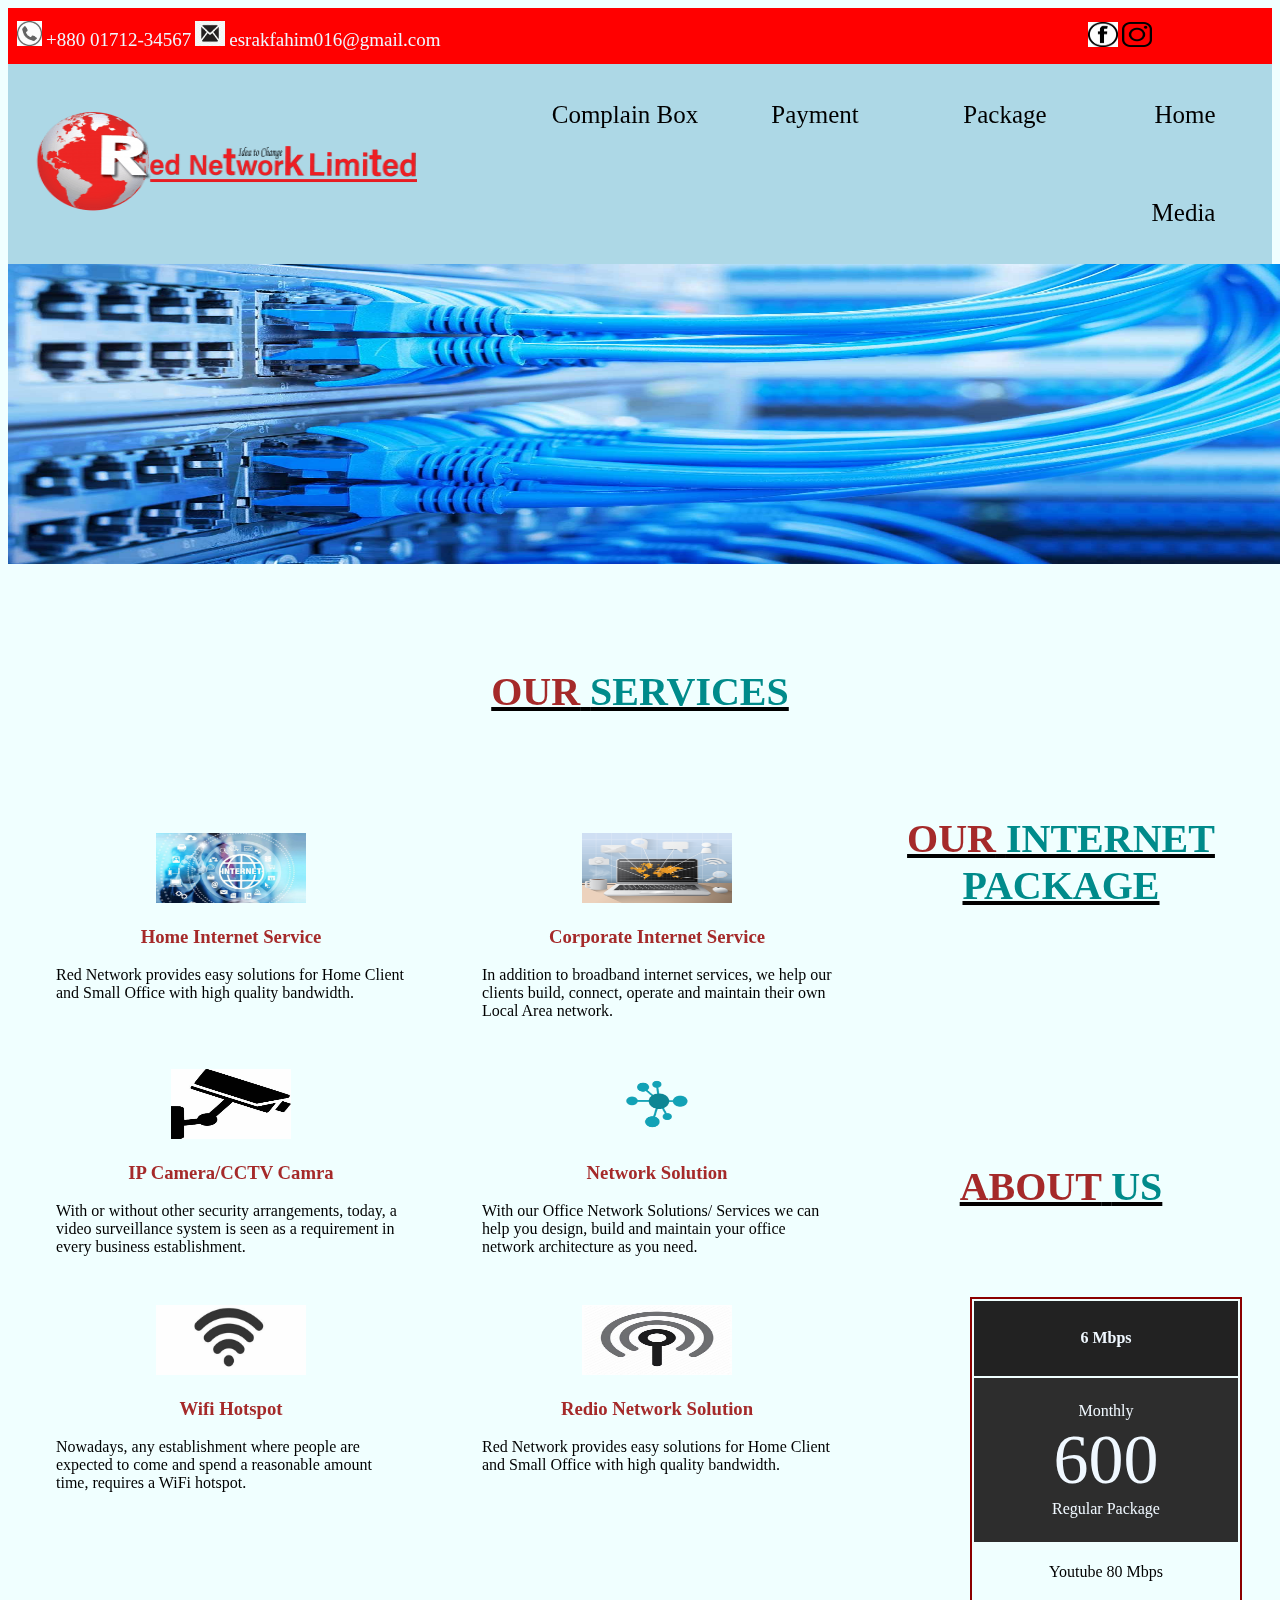
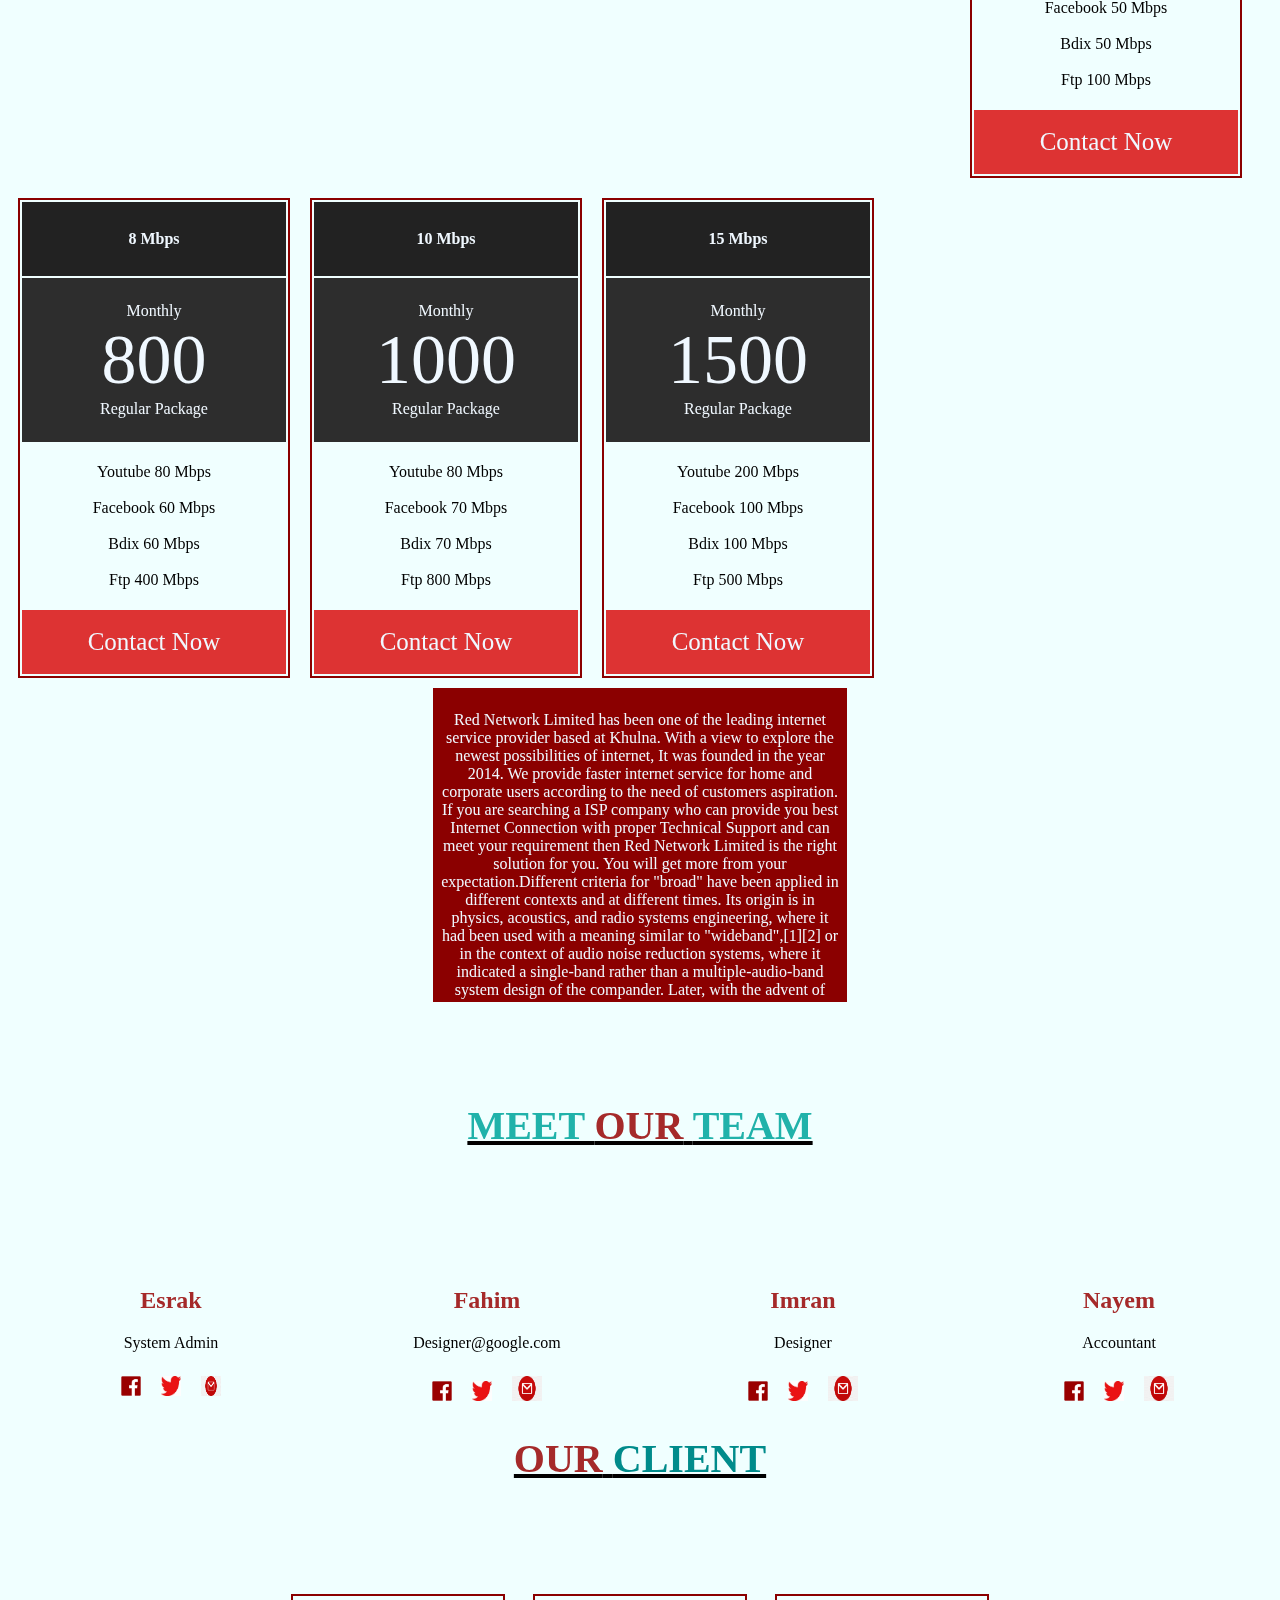
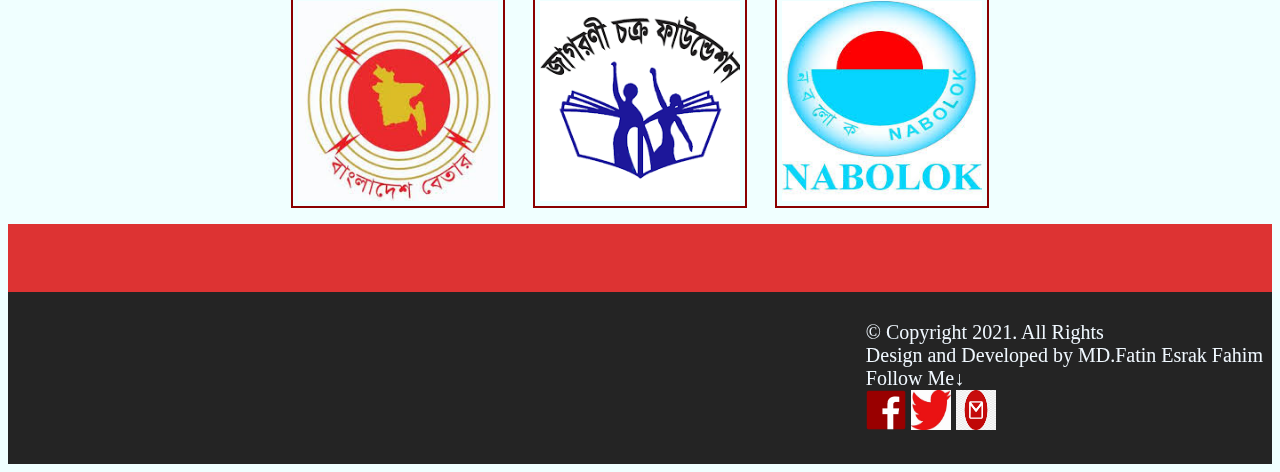
==== index.html @ d893c561 "1stcommit" ====
<!DOCTYPE html>
<html lang="en">
<head>
  <meta charset="UTF-8">
  <meta http-equiv="X-UA-Compatible" content="IE=edge">
  <meta name="viewport" content="width=device-width, initial-scale=1.0">
  <link rel="stylesheet" href="css/index.css">
  <link rel="icon" href="images/logo/logo.png" type="image" size="16*16">
  <title>Red Network</title>
</head>
<body>

  <section>
    <div>
      <table border="0" class="b">
        <tr>
          <td height="38" width="1200">
            <img src="images/contact bar/phone.jpg" alt="" height="25" width="25"> <span class="m">+880 01712-34567</span>
            <img src="images/contact bar/mail.jpg" alt="" height="25" width="30"> <a href=""><span class="m">esrakfahim016@gmail.com</span></a>
          </td>
          <td height="38" width="200">
            <img src="images/contact bar/fb.jpg" alt="" height="25" width="30"> <a href=""></a>
            <img src="images/contact bar/ins.png" alt="" height="25" width="30"> <a href=""></a>
          </td>
        </tr>
      </table>
      <!--menu part start-->
      <table class="c">
        <tr>
          <td width="300"><img src="images/logo/logo2.png" alt="" height="100" width="400"></td>
          <td width="170"class="bb" align="center">
            Home 
          </td>
          <td width="190"class="bb" align="center">
            Package 
          </td>
          <td width="190"class="bb" align="center">
            Payment 
          </td>
          <td width="190"class="bb" align="center">
            Complain Box 
          </td>
          <td width="173"class="bb" align="center">
            Media 
          </td>
        </tr>
      </table>
    </div>
     <!--menu part end-->
    <div>
      <img src="images/slider/slider.jpg" alt="" height="300" width="1333">
    </div>
  </section>



  <!--services part start-->
  <section>
    <div>
      <h1 align="center"> <span class="v">OUR</span> <span class="l">SERVICES</span> </h1>
    </div>
  </section>
  <section>
    <div class="xyz">
      <article>
        <center>
          <img src="images/service/homeinternet.jpg" alt="" height="70" width="150">
          <h3>Home Internet Service</h3>
        </center>
        <p>Red Network provides easy solutions for Home Client and Small Office with high quality bandwidth.</p>
      </article>
    </div>
    <div class="xyz">
      <article>
        <center>
          <img src="images/service/corporate.png" alt="" height="70" width="150">
          <h3>Corporate Internet Service</h3>
        </center>
        <p>In addition to broadband internet services, we help our clients build, connect, operate and maintain their own Local Area network.</p>
      </article>
    </div>
    <div class="xyz">
      <article>
        <center>
          <img src="images/service/cctv.jpg" alt="" height="70" width="120">
          <h3>IP Camera/CCTV Camra</h3>
        </center>
        <p>With or without other security arrangements, today, a video surveillance system is seen as a requirement in every business establishment.</p>
      </article>
    </div>
    <div class="xyz">
      <article>
        <center>
          <img src="images/service/net.png" alt="" height="70" width="150">
          <h3>Network Solution</h3>
        </center>
        <p>With our Office Network Solutions/ Services we can help you design, build and maintain your office network architecture as you need.</p>
      </article>
    </div>
    <div class="xyz">
      <article>
        <center>
          <img src="images/service/wifi.jpg" alt="" height="70" width="150">
          <h3>Wifi Hotspot</h3>
        </center>
        <p>Nowadays, any establishment where people are expected to come and spend a reasonable amount time, requires a WiFi hotspot.</p>
      </article>
    </div>
    <div class="xyz">
      <article>
        <center>
          <img src="images/service/redio.jpg" alt="" height="70" width="150">
          <h3>Redio Network Solution</h3>
        </center>
        <p>Red Network provides easy solutions for Home Client and Small Office with high quality bandwidth.</p>
      </article>
    </div>
  <!--services part end-->


  <!--internet package part start-->
    <h1 align="center"><span class="v">OUR</span> <span class="l">INTERNET PACKAGE</span></h1>
    <div class="g">
      <table border="0" class="w cc">
        <tr>
          <td height="50" width="250" class="i"><h4 align="center">6 Mbps</h4></td>
        </tr>
        <tr>
          <td height="150" width="250" class="u"><center>Monthly <br> <span class="qq">600</span><br>Regular Package</center></td>
        </tr>
        <tr>
          <td height="150" width="250"> 
           <center>
              Youtube 80 Mbps <br> <br>
              Facebook 50 Mbps <br><br>
              Bdix 50 Mbps <br><br>
              Ftp 100 Mbps
           </center> 
          </td>
        </tr>
        <tr>
          <td height="50" width="250" class="f"> <center>Contact Now</center> </td>
        </tr>
      </table>
    </div>
    <div class="g">
      <table border="0" class="cc">
        <tr>
          <td height="50" width="250" class="i"><h4 align="center">8 Mbps</h4></td>
        </tr>
        <tr>
          <td height="150" width="250" class="u"><center>Monthly <br> <span class="qq">800</span><br>Regular Package</center></td>
        </tr>
        <tr>
          <td height="150" width="250"><center>
            Youtube 80 Mbps <br> <br>
            Facebook 60 Mbps <br><br>
            Bdix 60 Mbps <br><br>
            Ftp 400 Mbps
         </center>
        </td>
        </tr>
        <tr>
          <td height="50" width="250" class="f"><center>Contact Now</center></td>
        </tr>
      </table>
    </div>
    <div class="g">
      <table border="0" class="cc">
        <tr>
          <td height="50" width="250" class="i"><h4 align="center">10 Mbps</h4></td>
        </tr>
        <tr>
          <td height="150" width="250" class="u"><center>Monthly <br> <span class="qq">1000</span><br>Regular Package</center></td>
        </tr>
        <tr>
          <td height="150" width="250">
            <center>
              Youtube 80 Mbps <br> <br>
              Facebook 70 Mbps <br><br>
              Bdix 70 Mbps <br><br>
              Ftp 800 Mbps
           </center>
          </td>
        </tr>
        <tr>
          <td height="50" width="250" class="f"><center>Contact Now</center></td>
        </tr>
      </table>
    </div>
    <div class="g">
      <table border="0" class="cc">
        <tr>
          <td height="50" width="250" class="i"><h4 align="center">15 Mbps</h4></td>
        </tr>
        <tr>
          <td height="150" width="250" class="u"><center>Monthly <br> <span class="qq">1500</span> <br> Regular Package</center></td>
        </tr>
        <tr>
          <td height="150" width="250">
            <center>
              Youtube 200 Mbps <br> <br>
              Facebook 100 Mbps <br><br>
              Bdix 100 Mbps <br><br>
              Ftp 500 Mbps
           </center>
          </td>
        </tr>
        <tr>
          <td height="50" width="250" class="f"><center>Contact Now</center></td>
        </tr>
      </table>
    </div>
  </section>
  <!--internet package part end-->


</section>
<br>
<section>
  <br> <br>
  <div>
    <h1 align="center"><span class="v">ABOUT</span> <span class="l">US</span></h1>
  </div>
  <center>
    <div class="mm">
      <p>Red Network Limited has been one of the leading internet service provider based at Khulna. With a view to explore the newest possibilities of internet, It was founded in the year 2014. We provide faster internet service for home and corporate users according to the need of customers aspiration. If you are searching a ISP company who can provide you best Internet Connection with proper Technical Support and can meet your requirement then Red Network Limited is the right solution for you. You will get more from your expectation.Different criteria for "broad" have been applied in different contexts and at different times. Its origin is in physics, acoustics, and radio systems engineering, where it had been used with a meaning similar to "wideband",[1][2] or in the context of audio noise reduction systems, where it indicated a single-band rather than a multiple-audio-band system design of the compander. Later, with the advent of digital telecommunications, the term was mainly used for transmission over multiple channels. Whereas a passband signal is also modulated so that it occupies higher frequencies (compared to a baseband signal which is bound to the lowest end of the spectrum, see line coding), it is still occupying a single channel. The key difference is that what is typically considered a broadband signal in this sense is a signal that occupies multiple (non-masking, orthogonal) passbands, thus allowing for much higher throughput over a single medium but with additional complexity in the transmitter/receiver circuitry.

        The term became popularized through the 1990s as a marketing term for Internet access that was faster than dial-up access (dial-up being typically limited to a maximum of 56 kbit/s). This meaning is only distantly related to its original technical meaning.
        
        Since 1999, broadband has been a factor in public policy. In that year, at the World Trade Organization Biannual Conference called “Financial Solutions to Digital Divide” in Seattle, the term “Meaningful Broadband” was introduced to the world leaders leading to the activation of a movement to close digital divide. Fundamental aspects of this movement is to suggest that the equitable distribution of broadband is a fundamental human right.[3]</p>
    </div>
  </center>
</section>
<section>
  <div>
    <h1 align="center"><span class="s">MEET </span> <span class="v">OUR</span> <span class="s">TEAM</span> </h1>
  </div>
  <div class="hi">
    <center> <h2>Esrak</h2> 
    <p>System Admin</p>
    <img src="images/partner/fb.png" alt="" height="20" width="20" class="k">
    <img src="images/partner/tw.jpg" alt="" height="20" width="20" class="k">
    <img src="images/partner/mail.png" alt="" height="20" width="20" class="k">
  </center>
  </div>
  <div class="hi">
    <center> <h2>Fahim</h2> 
    <p>Designer@google.com</p>
    <img src="images/partner/fb.png" alt="" height="20" width="20" class="k">
    <img src="images/partner/tw.jpg" alt="" height="20" width="20" class="k">
    <img src="images/partner/mail.png" alt="" height="25" width="30" class="k">
  </center>
  </div>
  <div class="hi">
    <center> <h2>Imran</h2> 
    <p>Designer</p>
    <img src="images/partner/fb.png" alt="" height="20" width="20" class="k">
    <img src="images/partner/tw.jpg" alt="" height="20" width="20" class="k">
    <img src="images/partner/mail.png" alt="" height="25" width="30" class="k">
  </center>
  </div>
  <div class="hi">
    <center> <h2>Nayem</h2> 
    <p>Accountant</p>
    <img src="images/partner/fb.png" alt="" height="20" width="20" class="k">
    <img src="images/partner/tw.jpg" alt="" height="20" width="20" class="k">
    <img src="images/partner/mail.png" alt="" height="25" width="30" class="k">
  </center>
  </div>
</section>
<section>
  <h1 align="center"><span class="v">OUR</span> <span class="l">CLIENT</span></h1>
  <div>
    <center>
      <img src="images/client/1.jpg" alt="" height="200" width="200" class="aa">
      <img src="images/client/2.png" alt="" height="200" width="200" class="aa">
      <img src="images/client/3.jpg" alt="" height="200" width="200" class="aa">
    </center>
  </div>
</section>
<footer>
  <table class="f">
    <tr>
      <td height="50" width="1430"></td>
    </tr>
  </table>
  <table class="r">
    <tr>
      <td height="100" width="1430">
        <p class="o">&copy; Copyright 2021. All Rights <br>Design and Developed by MD.Fatin Esrak Fahim <br>Follow Me↓ <br> <a href=""> <img src="images/footer/fb.png" alt="facebook" height="40" width="40" > </a> <a href=""> <img src="images/footer/tw.jpg" alt="twitter" height="40" width="40"> </a> <a href=""> <img src="images/footer/mail.png" alt="gmail" height="40" width="40"> </a></p>
      </td>
    </tr>
  </table>
</footer>
</body>
</html>
---- css/index.css ----
body{
  background-color: azure;
}
.z{
  float: right;
  padding:  0px 0px px 0px;
}
.m{
  font-size: 19px;
}
.b{
  background-color: red;
  color: aliceblue;
}
a{
  text-decoration: none;
  color: aliceblue;
}
td{
  padding: 7px;
}
.c{
  background-color: lightblue;
}
.bb{
  float: right;
  font-size: 25px;
  padding: 35px 0px ;
}
h1{
   font-size: 40px;
   text-decoration: underline;
   margin:  100px 10px 100px 10px;
}
.v{
  color: brown;
}
.l{
  color: darkcyan;
}
.xyz{
  height: 200px;
  width: 350px;
  margin: 10px 20px 10px 40px;
  padding: 8px;
  border-radius:10px;
  float:left;
}
.s{
  color: lightseagreen;
}
.hi{
  height: 150px;
  width: 250px;
  margin: 10px 20px 10px 30px;
  padding: 8px;
  border-radius:10px;
  float:left;
}
h3{
  color:brown;
}
h2{
  color:brown;
}
.k{
  padding: 8px;
}
.mm{
  height: 300px;
  width: 400px;
  border: 2px solid darkred;
  padding: 5px; 
  background-color: darkred;
  color: aliceblue;
  overflow: scroll;
}
.aa{
  height: 200px;
  width: 200px;
  border: 2px solid darkred;
  padding: 5px;
  margin: 12px;
}
.r{
  background-color:#242424;
}
.f{
  background-color: #DD3333;
  color: aliceblue;
  font-size: 25px;
}
.o{
  float: right;
  color: aliceblue;
  font-size: 20px;
}
.g{
  float: left;
  margin: 10px;
}
.w{
  margin: 0px 0px 0px 100px;
}
.i{
  background-color:#222222 ;
  color: aliceblue;
}
.u{
  background-color:#2D2D2D ;
  color: aliceblue;
}
.cc{
  border: 2px solid darkred;
}
.qq{
  font-size: 70px;
}
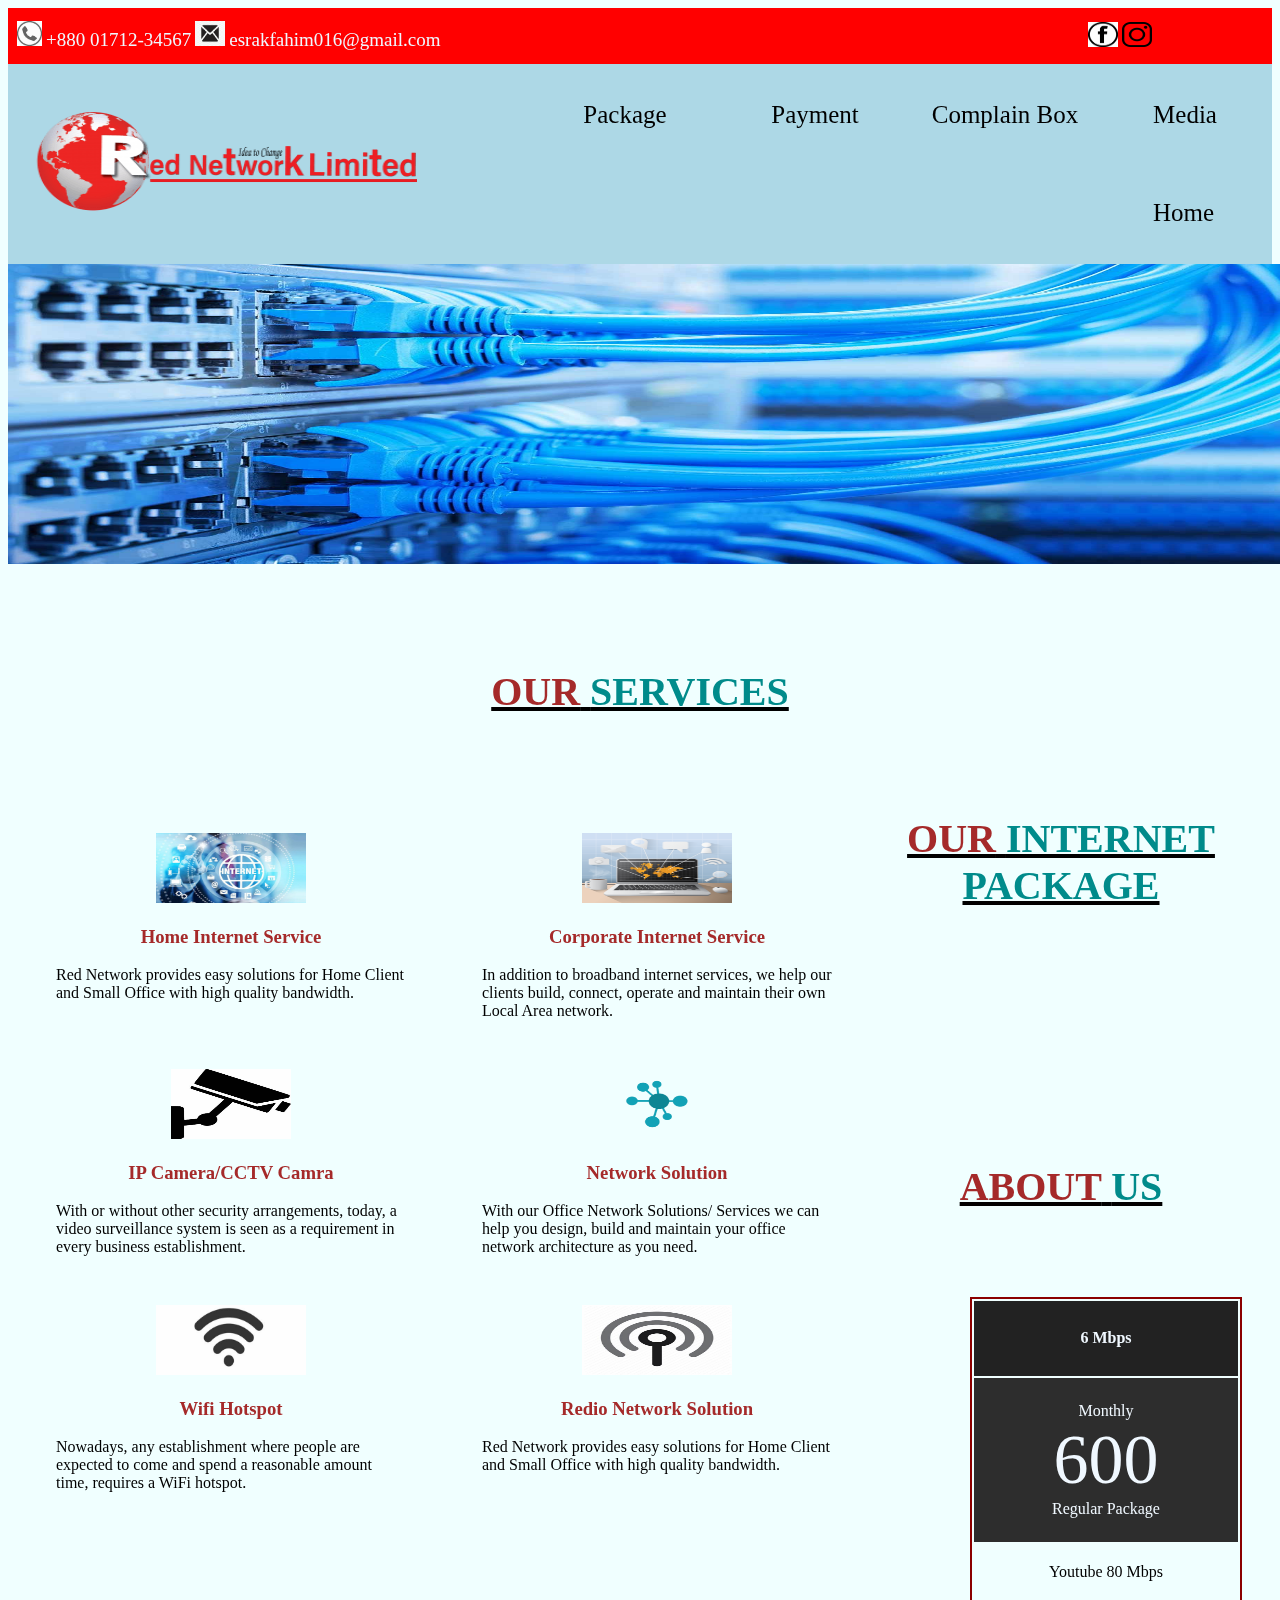
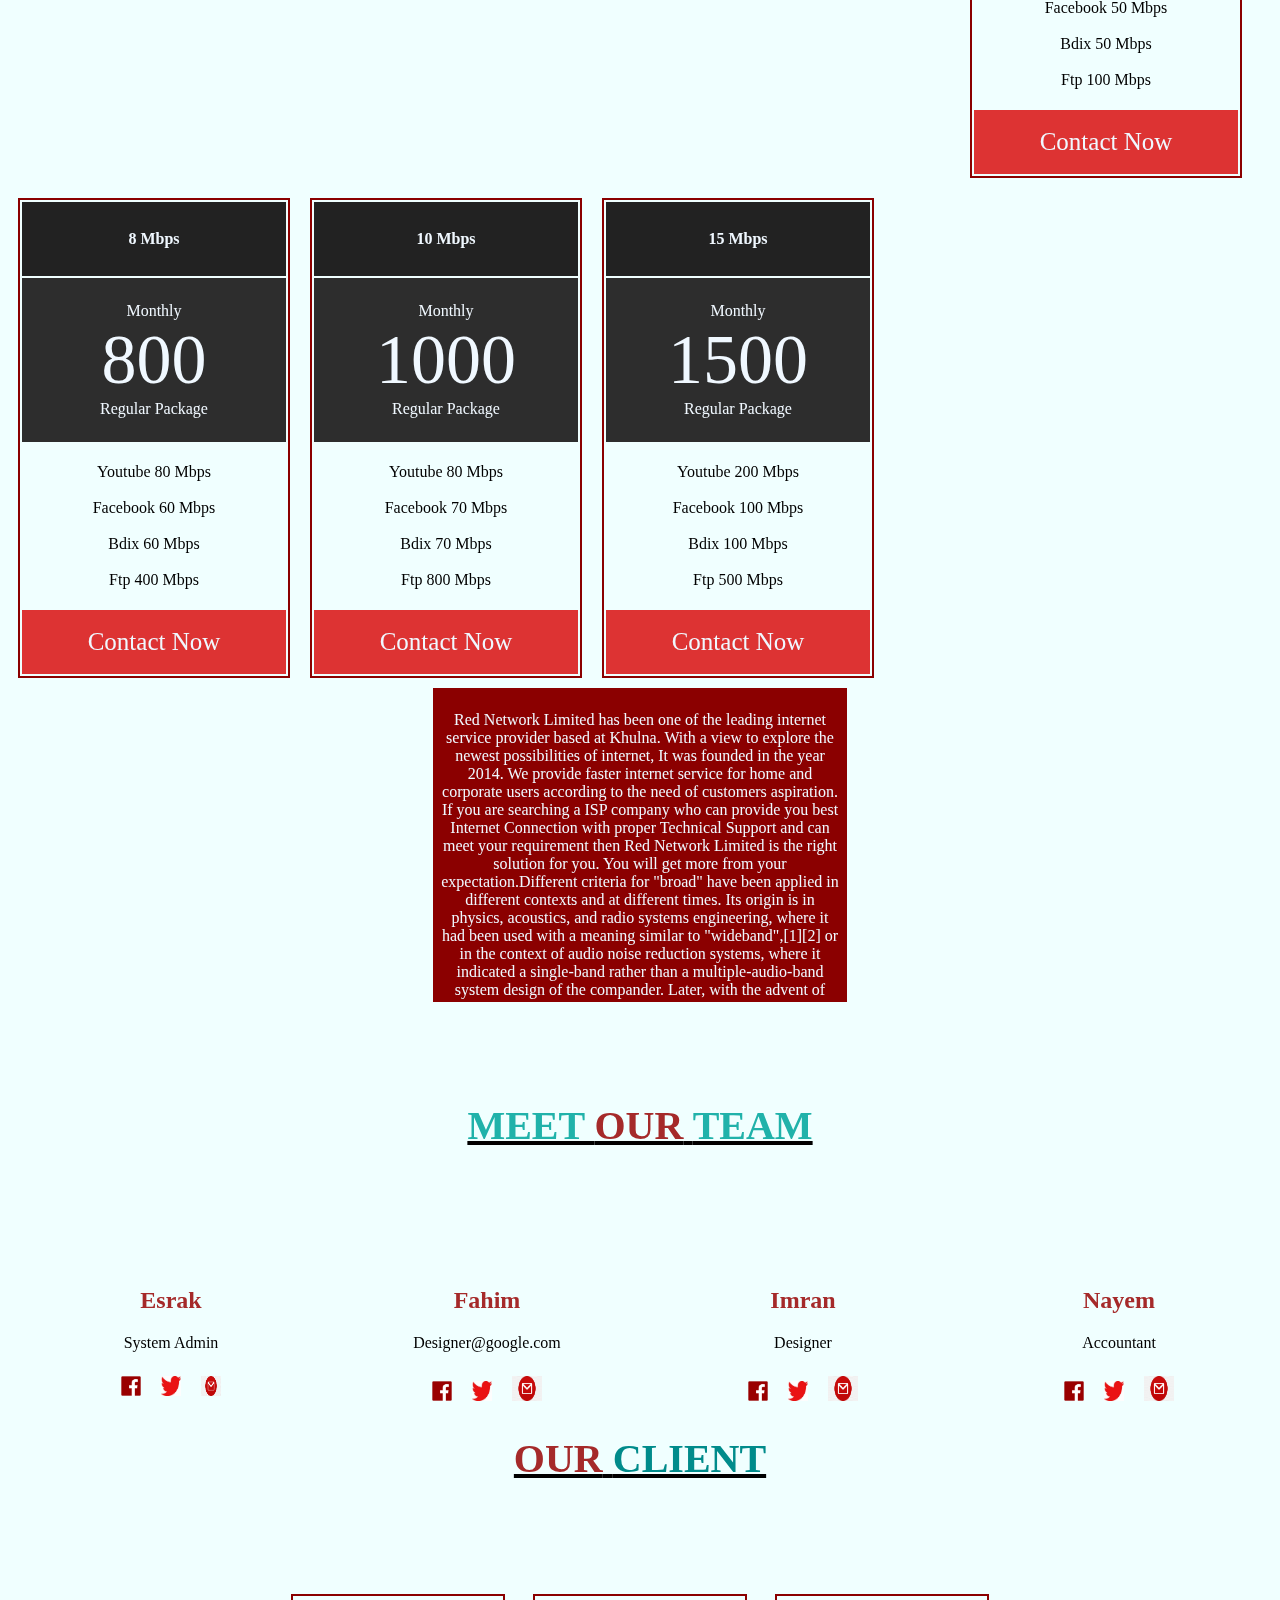
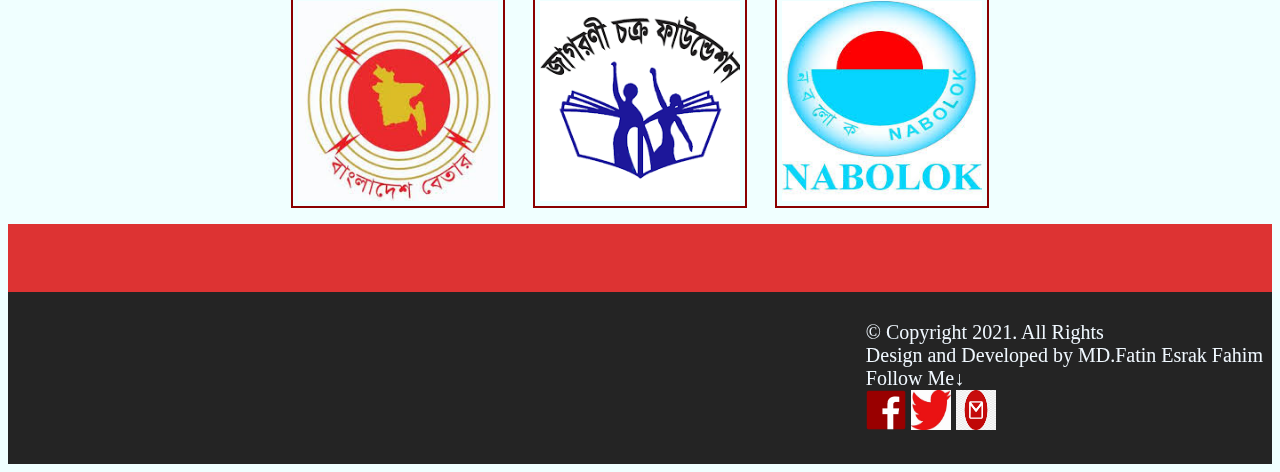
==== commit 8d93043c: "2ndcommit" ====
--- a/index.html
+++ b/index.html
@@ -29,19 +29,19 @@
         <tr>
           <td width="300"><img src="images/logo/logo2.png" alt="" height="100" width="400"></td>
           <td width="170"class="bb" align="center">
-            Home 
+             Media
           </td>
           <td width="190"class="bb" align="center">
-            Package 
+            Complain Box 
           </td>
           <td width="190"class="bb" align="center">
             Payment 
           </td>
           <td width="190"class="bb" align="center">
-            Complain Box 
+           Package  
           </td>
           <td width="173"class="bb" align="center">
-            Media 
+            Home 
           </td>
         </tr>
       </table>
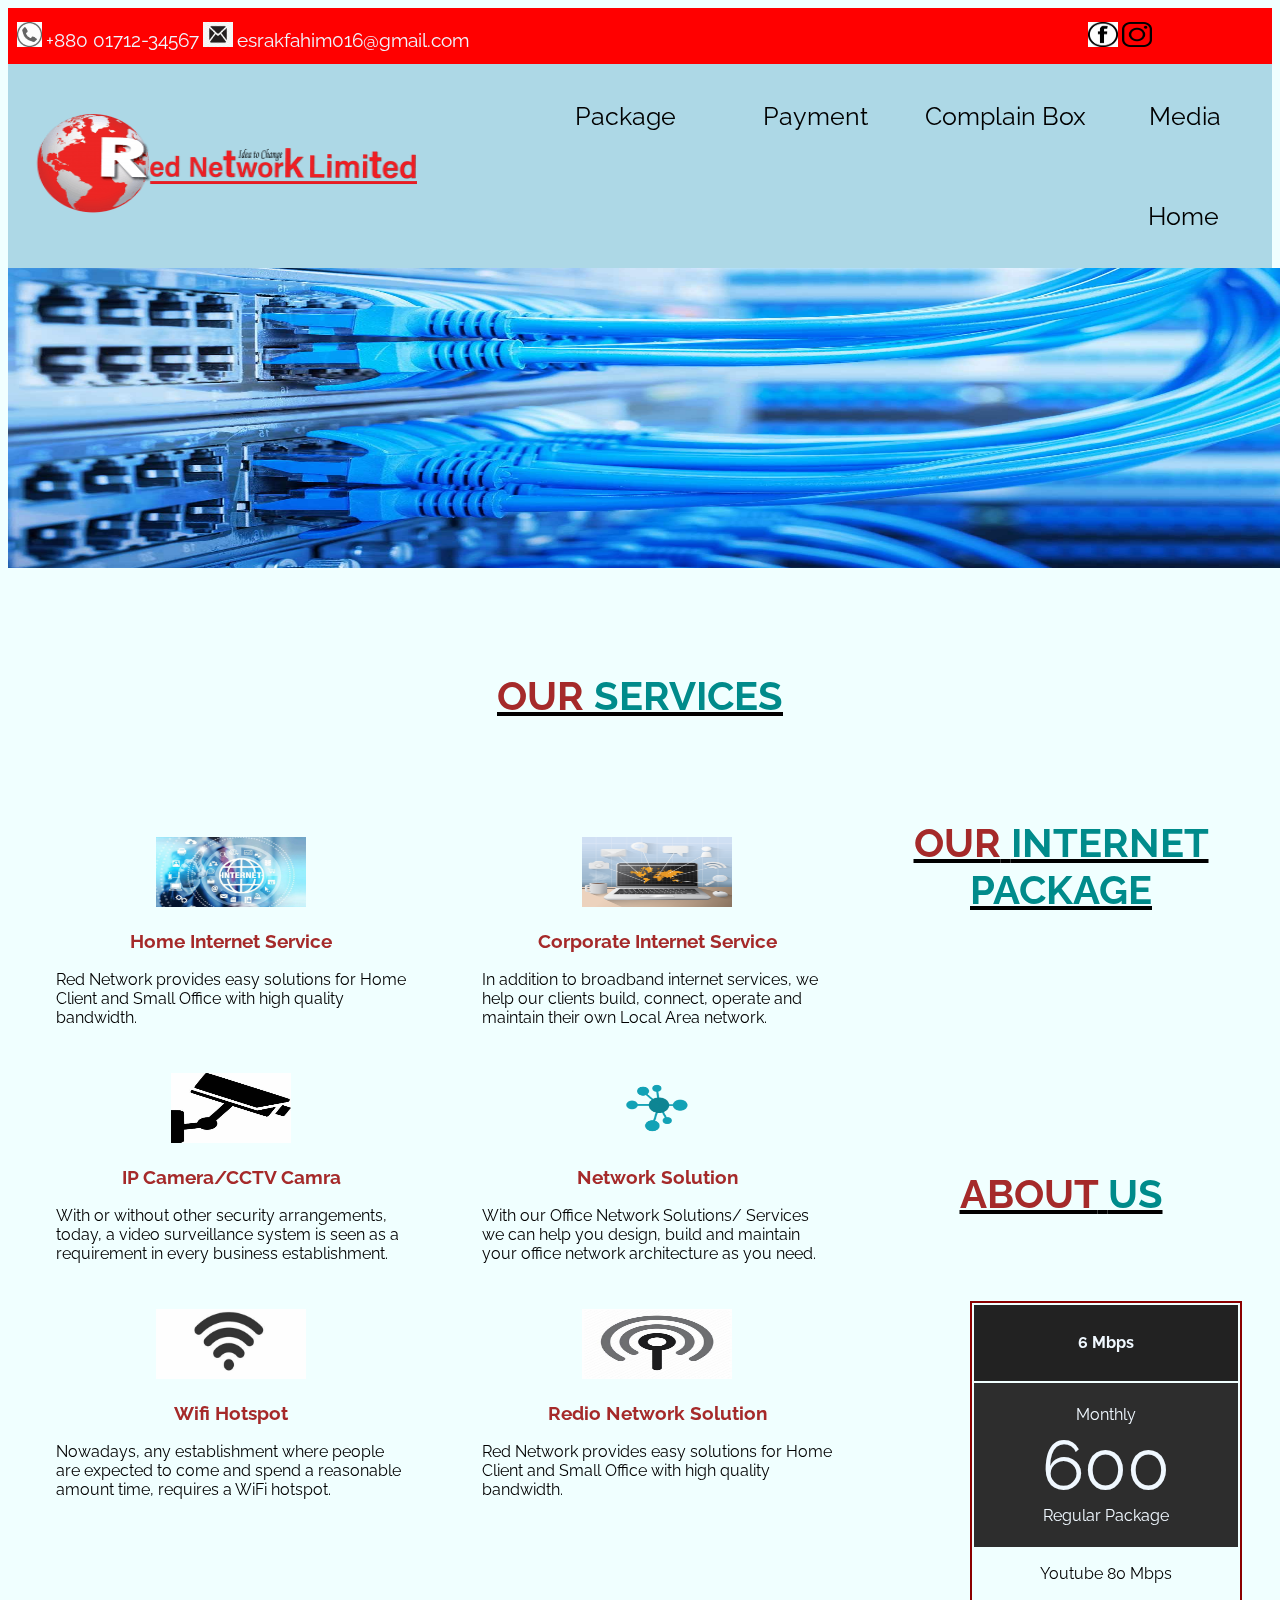
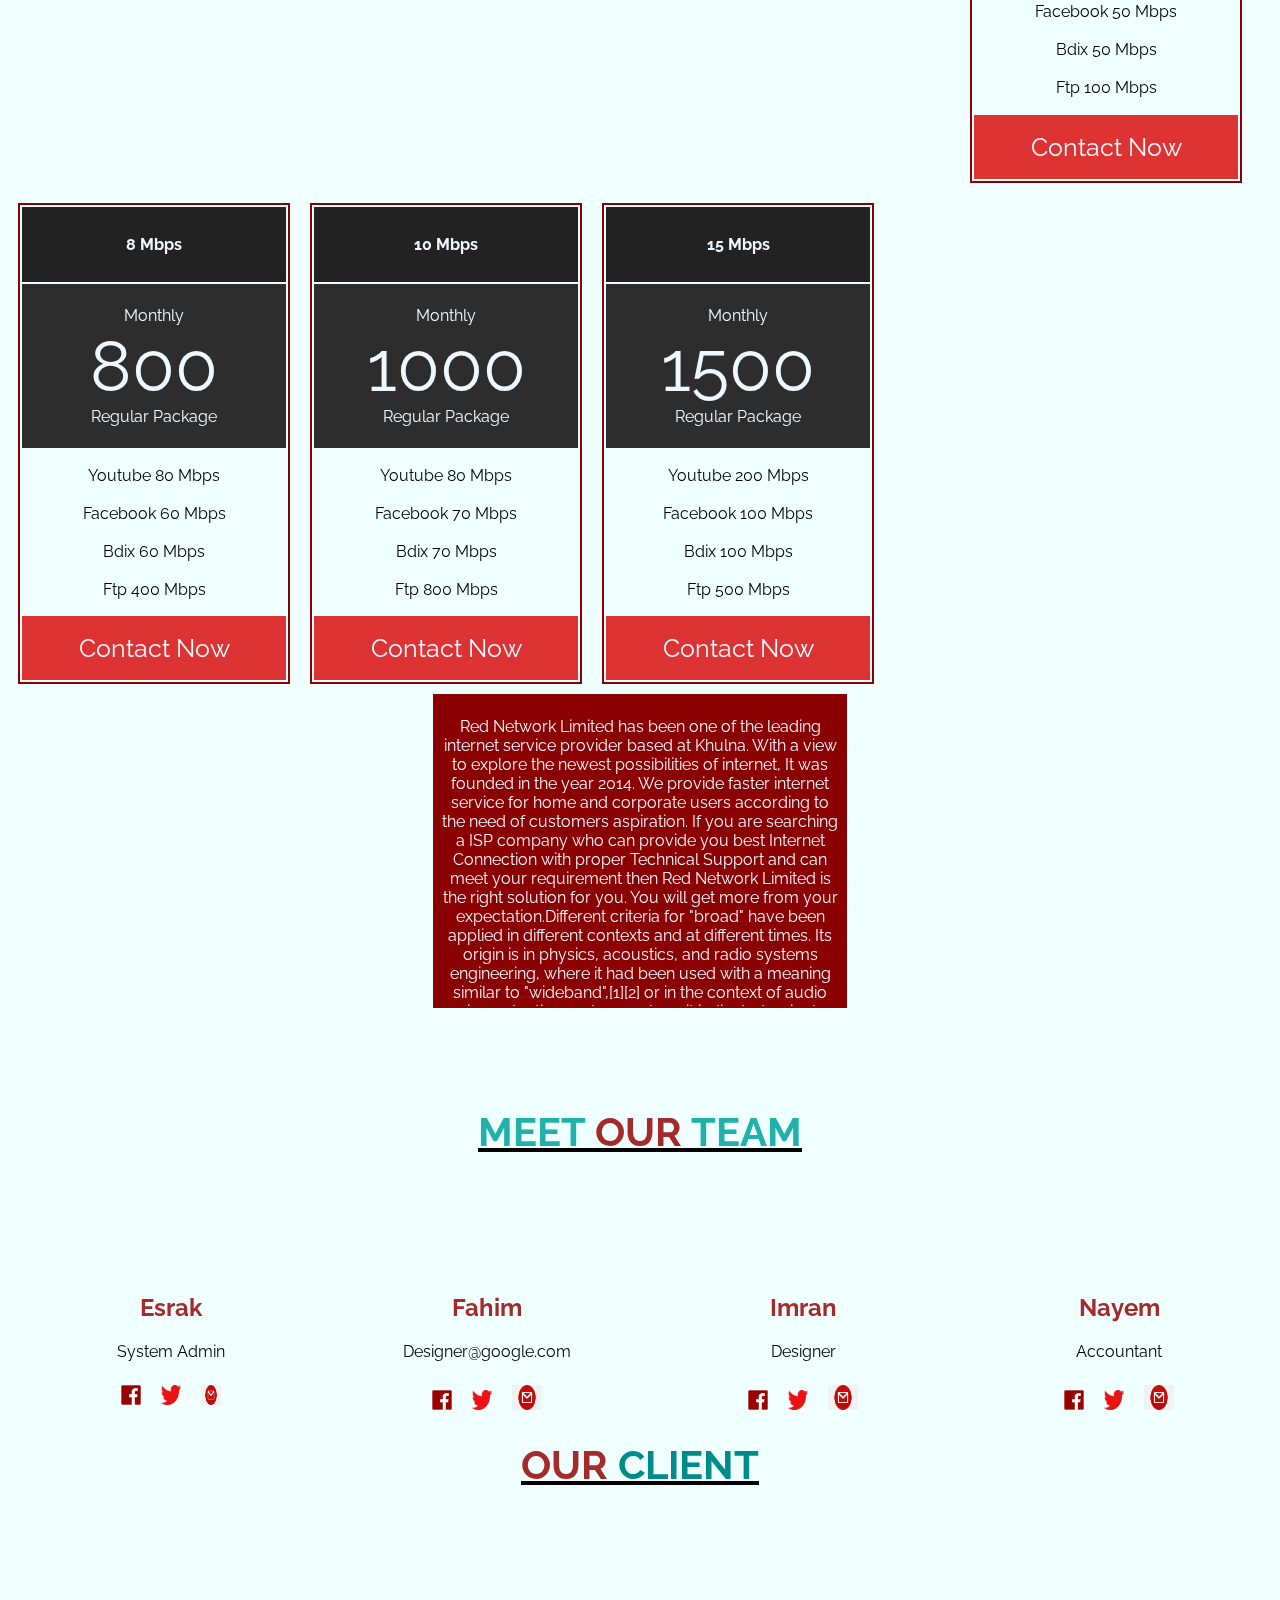
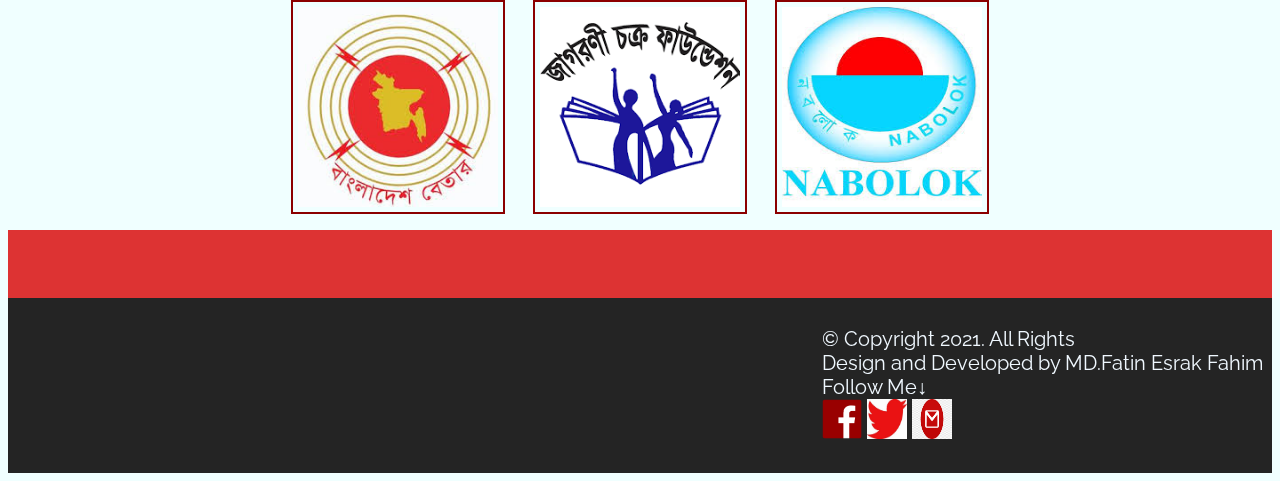
==== commit 0000656e: "4thcommit" ====
--- a/index.html
+++ b/index.html
@@ -6,6 +6,9 @@
   <meta name="viewport" content="width=device-width, initial-scale=1.0">
   <link rel="stylesheet" href="css/index.css">
   <link rel="icon" href="images/logo/logo.png" type="image" size="16*16">
+  <link rel="preconnect" href="https://fonts.googleapis.com">
+<link rel="preconnect" href="https://fonts.gstatic.com" crossorigin>
+<link href="https://fonts.googleapis.com/css2?family=Raleway:wght@300&display=swap" rel="stylesheet">
   <title>Red Network</title>
 </head>
 <body>
@@ -16,7 +19,7 @@
         <tr>
           <td height="38" width="1200">
             <img src="images/contact bar/phone.jpg" alt="" height="25" width="25"> <span class="m">+880 01712-34567</span>
-            <img src="images/contact bar/mail.jpg" alt="" height="25" width="30"> <a href=""><span class="m">esrakfahim016@gmail.com</span></a>
+            <img src="images/contact bar/mail.jpg" alt="" height="25" width="30"> <a href="" class="at"><span class="m">esrakfahim016@gmail.com</span></a>
           </td>
           <td height="38" width="200">
             <img src="images/contact bar/fb.jpg" alt="" height="25" width="30"> <a href=""></a>
@@ -29,19 +32,19 @@
         <tr>
           <td width="300"><img src="images/logo/logo2.png" alt="" height="100" width="400"></td>
           <td width="170"class="bb" align="center">
-             Media
+            <a href="index.html">Media</a>
           </td>
           <td width="190"class="bb" align="center">
-            Complain Box 
+            <a href="Complain Box/Complain Box.html"> Complain Box</a> 
           </td>
           <td width="190"class="bb" align="center">
-            Payment 
+            <a href="payment/payment.html"> Payment </a>
           </td>
           <td width="190"class="bb" align="center">
-           Package  
+            <a href="Package/package.html">Package  </a>
           </td>
           <td width="173"class="bb" align="center">
-            Home 
+           <a href="index.html">Home</a>  
           </td>
         </tr>
       </table>
--- a/css/index.css
+++ b/css/index.css
@@ -1,5 +1,6 @@
 body{
   background-color: azure;
+  font-family: 'Raleway', sans-serif;
 }
 .z{
   float: right;
@@ -8,11 +9,14 @@
 .m{
   font-size: 19px;
 }
+.m:hover{
+  color: aqua;
+}
 .b{
   background-color: red;
   color: aliceblue;
 }
-a{
+.at{
   text-decoration: none;
   color: aliceblue;
 }
@@ -26,6 +30,10 @@
   float: right;
   font-size: 25px;
   padding: 35px 0px ;
+}
+.bb:hover{
+  background-color: #DD3333;
+  color: yellowgreen;
 }
 h1{
    font-size: 40px;
@@ -115,4 +123,12 @@
 }
 .qq{
   font-size: 70px;
-}+}
+td a{
+  text-decoration: none;
+  color: black;
+}
+td a:hover{
+  color: yellowgreen;
+  background-color: #DD3333;
+}
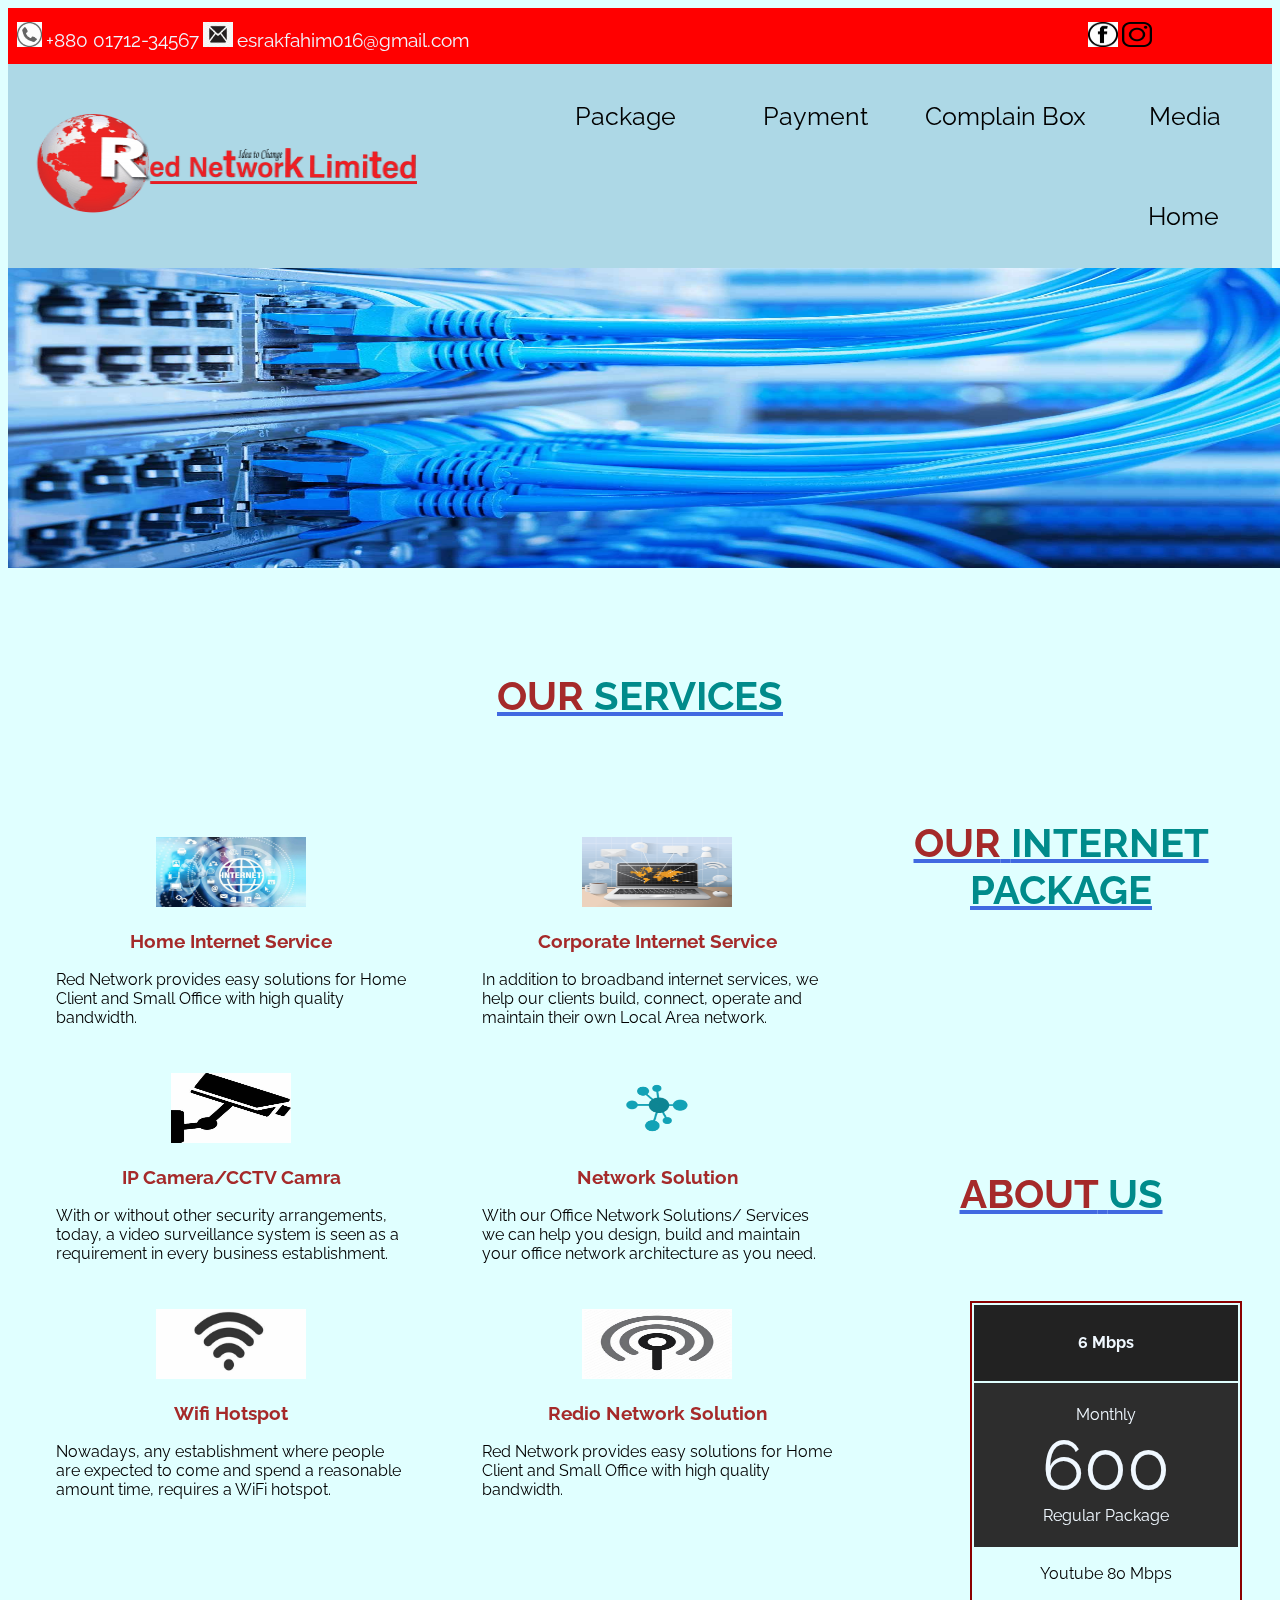
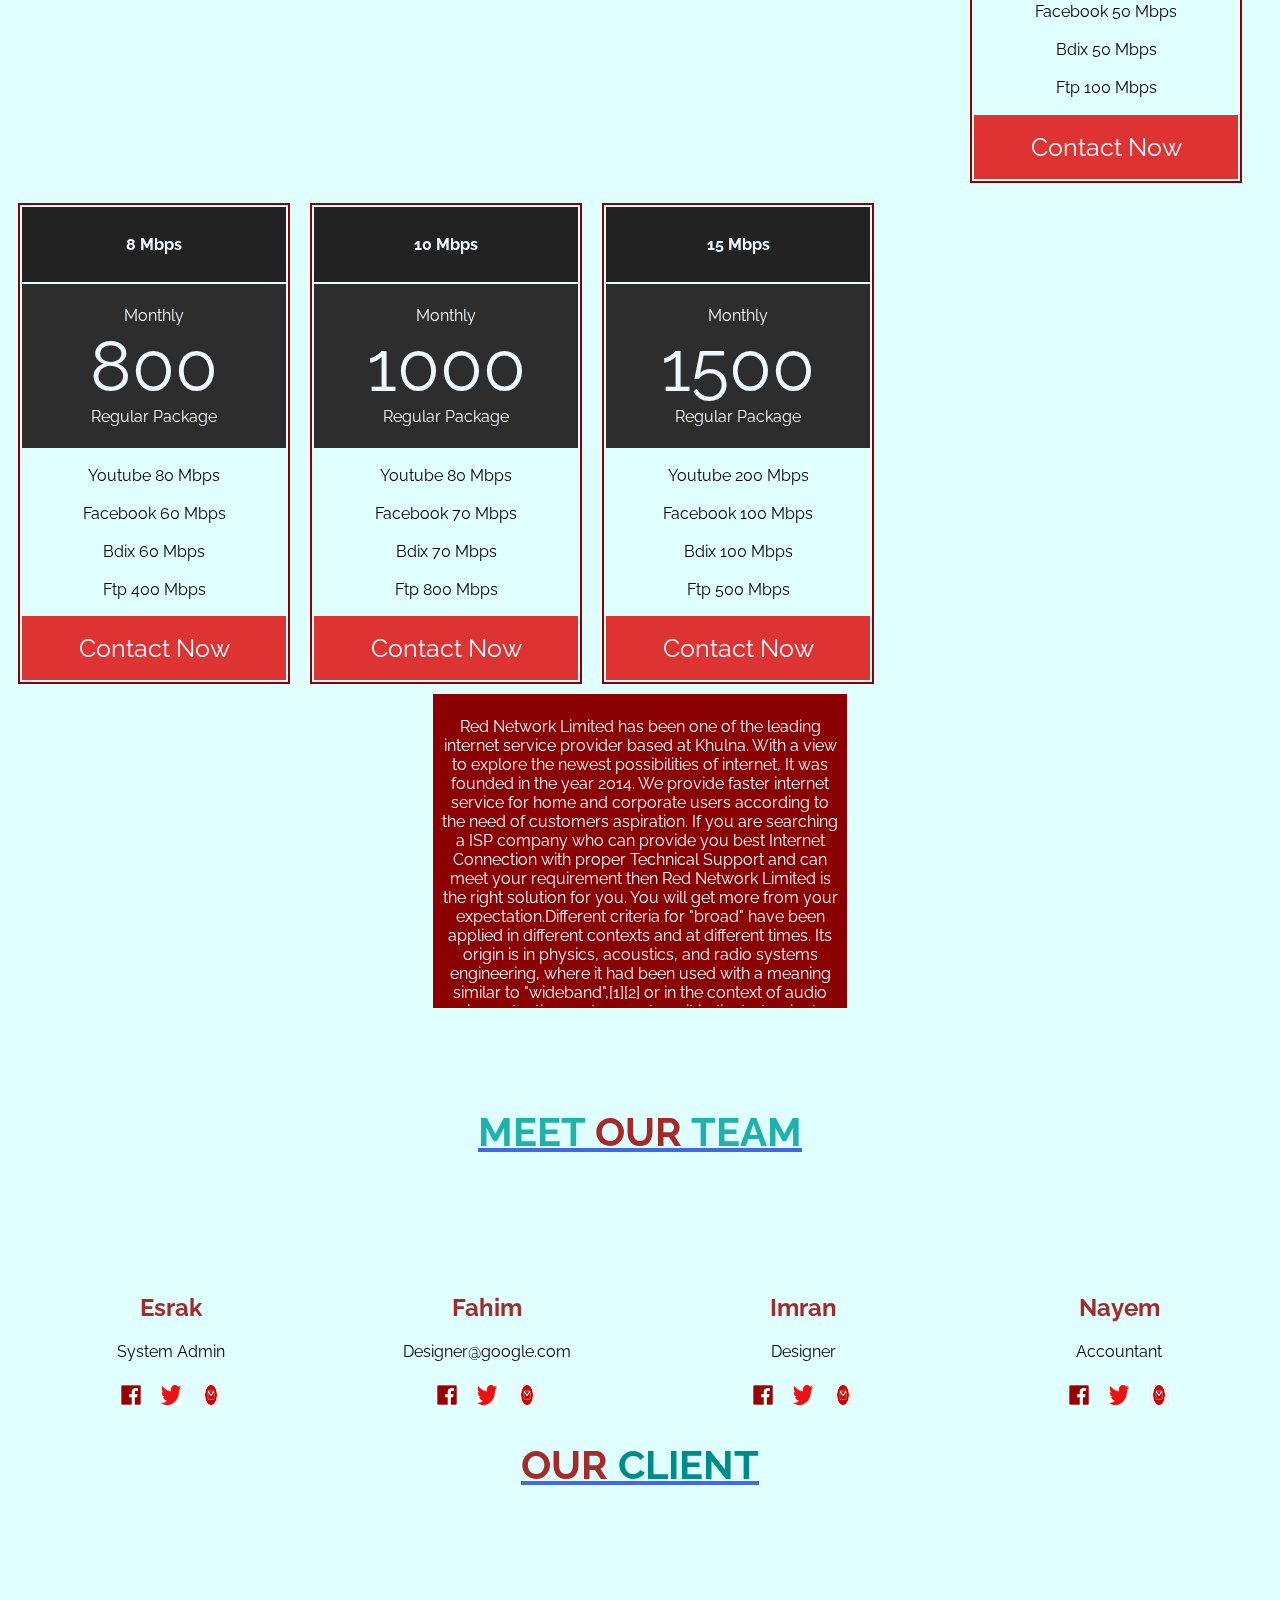
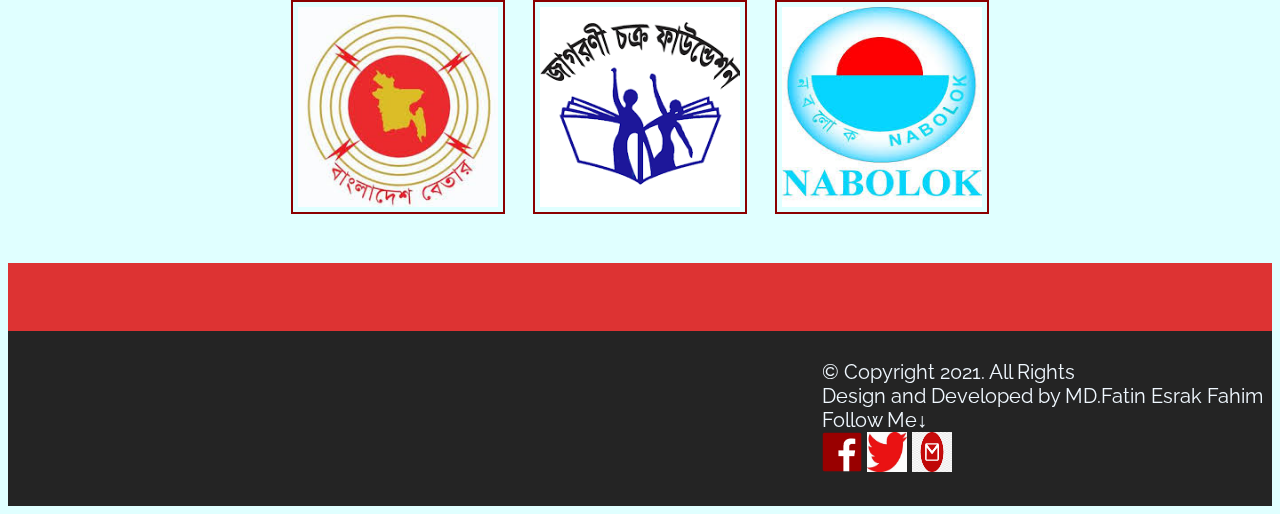
==== commit 7116d6cd: "8thcommit" ====
--- a/index.html
+++ b/index.html
@@ -142,7 +142,7 @@
           </td>
         </tr>
         <tr>
-          <td height="50" width="250" class="f"> <center>Contact Now</center> </td>
+          <td height="50" width="250" class="f"> <center><a href="contact/conact.html" class="oo">Contact Now</a></center> </td>
         </tr>
       </table>
     </div>
@@ -164,7 +164,7 @@
         </td>
         </tr>
         <tr>
-          <td height="50" width="250" class="f"><center>Contact Now</center></td>
+          <td height="50" width="250" class="f"><center><a href="contact/conact.html" class="oo">Contact Now</a></center></td>
         </tr>
       </table>
     </div>
@@ -187,7 +187,7 @@
           </td>
         </tr>
         <tr>
-          <td height="50" width="250" class="f"><center>Contact Now</center></td>
+          <td height="50" width="250" class="f"><center><a href="contact/conact.html" class="oo">Contact Now</a></center></td>
         </tr>
       </table>
     </div>
@@ -210,7 +210,7 @@
           </td>
         </tr>
         <tr>
-          <td height="50" width="250" class="f"><center>Contact Now</center></td>
+          <td height="50" width="250" class="f"><center> <a href="contact/conact.html" class="oo">Contact Now</a> </center></td>
         </tr>
       </table>
     </div>
@@ -220,6 +220,7 @@
 
 </section>
 <br>
+<!--about section start-->
 <section>
   <br> <br>
   <div>
@@ -235,6 +236,9 @@
     </div>
   </center>
 </section>
+<!--about section end-->
+
+<!--partner section start-->
 <section>
   <div>
     <h1 align="center"><span class="s">MEET </span> <span class="v">OUR</span> <span class="s">TEAM</span> </h1>
@@ -244,7 +248,7 @@
     <p>System Admin</p>
     <img src="images/partner/fb.png" alt="" height="20" width="20" class="k">
     <img src="images/partner/tw.jpg" alt="" height="20" width="20" class="k">
-    <img src="images/partner/mail.png" alt="" height="20" width="20" class="k">
+    <img src="images/partner/mail.png" alt="" height="20" width="20" class="k">   
   </center>
   </div>
   <div class="hi">
@@ -252,7 +256,7 @@
     <p>Designer@google.com</p>
     <img src="images/partner/fb.png" alt="" height="20" width="20" class="k">
     <img src="images/partner/tw.jpg" alt="" height="20" width="20" class="k">
-    <img src="images/partner/mail.png" alt="" height="25" width="30" class="k">
+    <img src="images/partner/mail.png" alt="" height="20" width="20" class="k">
   </center>
   </div>
   <div class="hi">
@@ -260,7 +264,7 @@
     <p>Designer</p>
     <img src="images/partner/fb.png" alt="" height="20" width="20" class="k">
     <img src="images/partner/tw.jpg" alt="" height="20" width="20" class="k">
-    <img src="images/partner/mail.png" alt="" height="25" width="30" class="k">
+    <img src="images/partner/mail.png" alt="" height="20" width="20" class="k">
   </center>
   </div>
   <div class="hi">
@@ -268,10 +272,14 @@
     <p>Accountant</p>
     <img src="images/partner/fb.png" alt="" height="20" width="20" class="k">
     <img src="images/partner/tw.jpg" alt="" height="20" width="20" class="k">
-    <img src="images/partner/mail.png" alt="" height="25" width="30" class="k">
+    <img src="images/partner/mail.png" alt="" height="20" width="20" class="k">
   </center>
   </div>
 </section>
+
+<!--partner section start-->
+
+<!--client section-->
 <section>
   <h1 align="center"><span class="v">OUR</span> <span class="l">CLIENT</span></h1>
   <div>
@@ -282,6 +290,12 @@
     </center>
   </div>
 </section>
+<!--client section-->
+
+
+
+
+<!--footer start-->
 <footer>
   <table class="f">
     <tr>
@@ -296,5 +310,7 @@
     </tr>
   </table>
 </footer>
+<!--footer end-->
+
 </body>
 </html>--- a/css/index.css
+++ b/css/index.css
@@ -1,5 +1,5 @@
 body{
-  background-color: azure;
+  background-color:lightcyan;
   font-family: 'Raleway', sans-serif;
 }
 .z{
@@ -37,7 +37,8 @@
 }
 h1{
    font-size: 40px;
-   text-decoration: underline;
+   text-decoration:underline;
+   text-decoration-color: royalblue;
    margin:  100px 10px 100px 10px;
 }
 .v{
@@ -88,7 +89,7 @@
   width: 200px;
   border: 2px solid darkred;
   padding: 5px;
-  margin: 12px;
+  margin: 12px 12px 45px 12px;
 }
 .r{
   background-color:#242424;
@@ -132,3 +133,22 @@
   color: yellowgreen;
   background-color: #DD3333;
 }
+.oo{
+  color: aliceblue;
+}
+.cc:hover{
+  width: 300px;
+  background-color: lightblue;
+}
+.xyz:hover{
+  width: 350px;
+  background-color: lightblue;
+}
+.k:hover{
+  height: 25px;
+  width: 25px;
+}
+.aa:hover{
+  height: 220px;
+  width: 220px;
+}